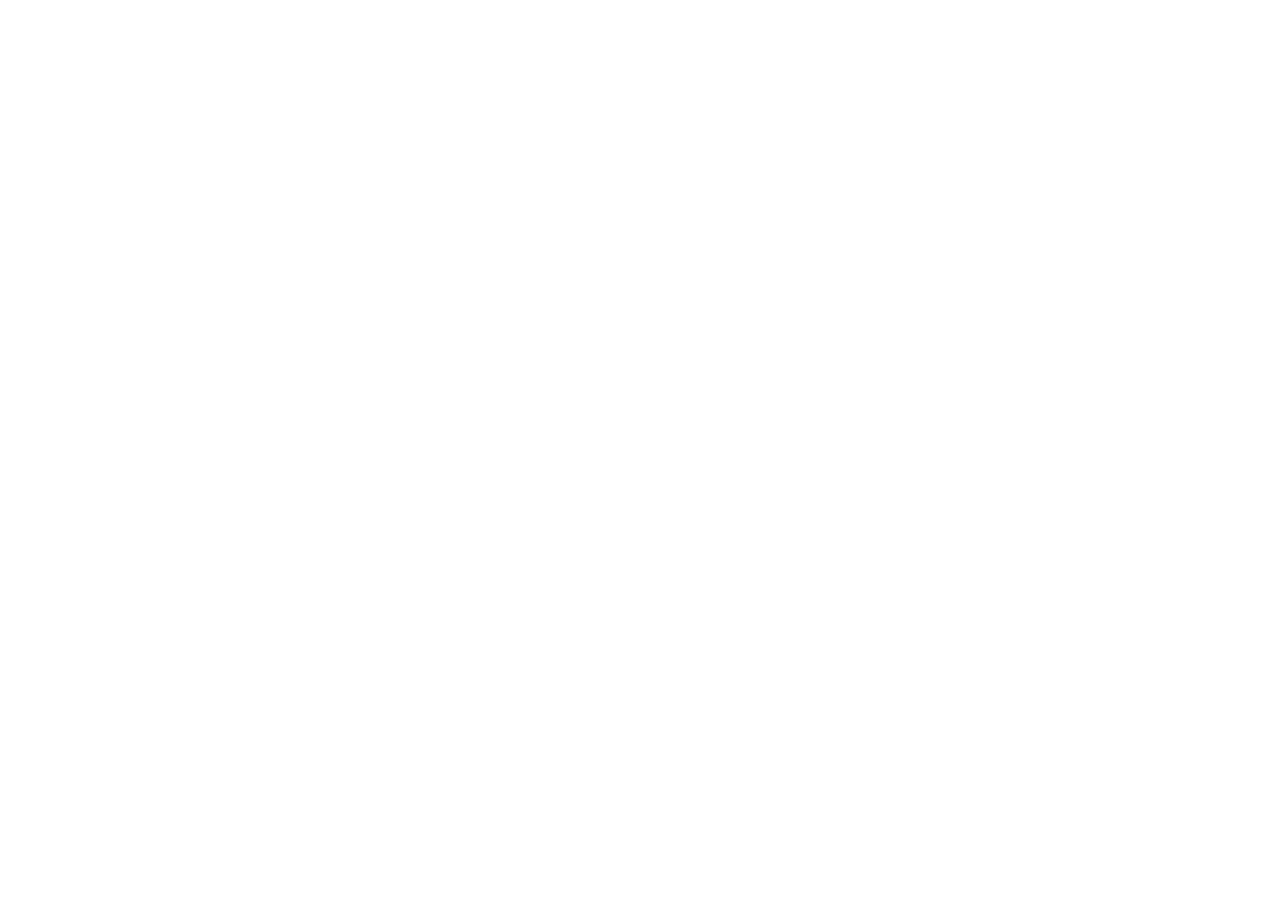
==== Recipe.html @ 8e6e4e53 "Starting Recipe" ====
<!DOCTYPE html>
<html lang="en">

<head>
    <title>Recipe Screen</title>
    <link rel="stylesheet" type="text/css" href="Summer.css">
</head>

<body>
    <div id="navBar">
        <a href=""
    </div>
</body>

</html>
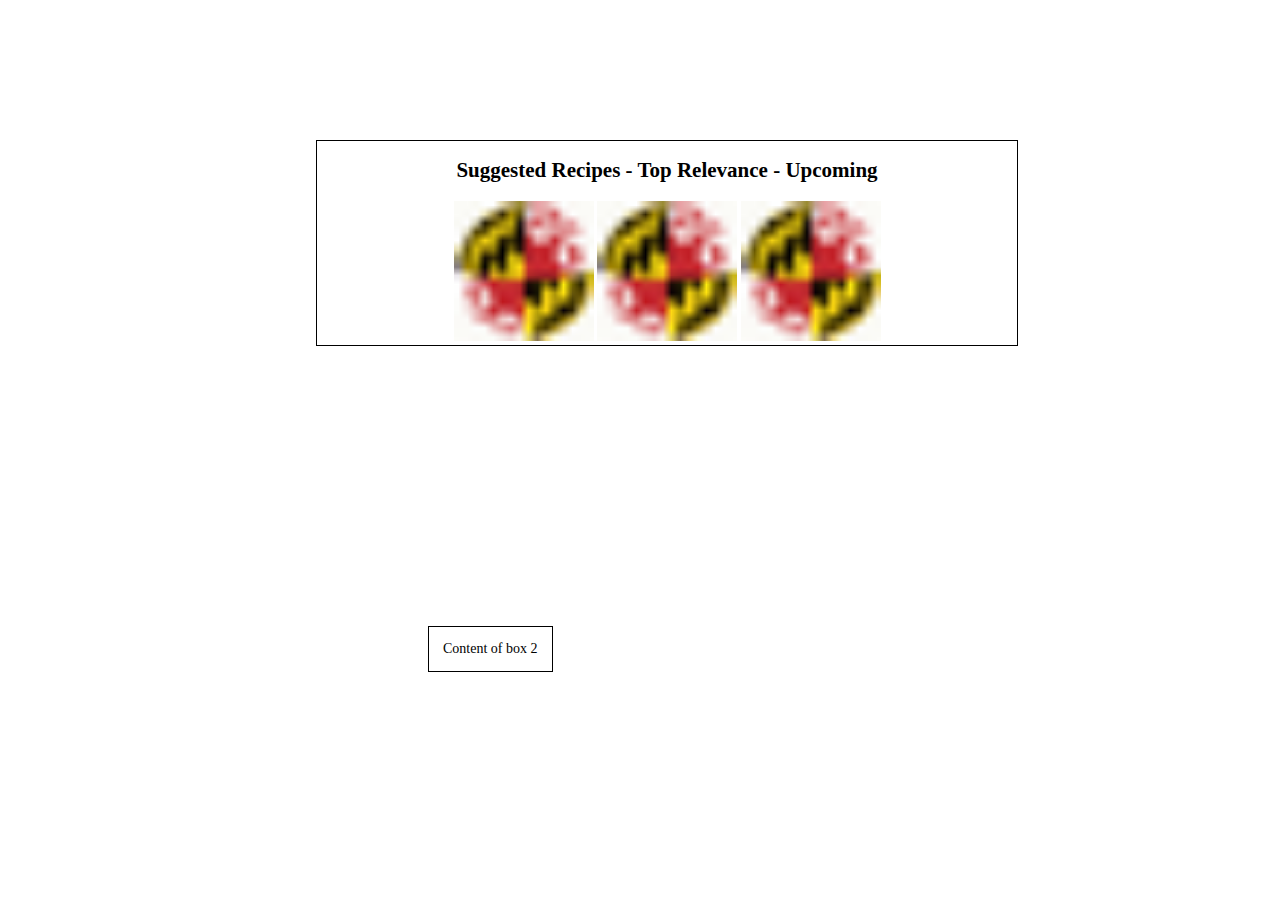
==== commit 4a75f1c5: "suggested box" ====
--- a/Recipe.html
+++ b/Recipe.html
@@ -3,13 +3,21 @@
 
 <head>
     <title>Recipe Screen</title>
-    <link rel="stylesheet" type="text/css" href="Summer.css">
+    <link rel="stylesheet" type="text/css" href="Recipe.css">
 </head>
 
 <body>
-    <div id="navBar">
-        <a href=""
+    <div class="sugg_recipes">
+        <h2>Suggested Recipes - Top Relevance - Upcoming</h3>
+        <div class="image-container">
+            <img src="umd.png" alt="Description of Image 1">
+            <img src="umd.png" alt="Description of Image 2">
+            <img src="umd.png" alt="Description of Image 3">
+            <!-- Add more images as needed -->
+        </div>
     </div>
+
+    <div class="box">Content of box 2</div>
 </body>
 
 </html>--- a/Recipe.css
+++ b/Recipe.css
@@ -0,0 +1,26 @@
+html {
+    font-size: 14px;
+}
+
+.sugg_recipes {
+    border: .1rem solid black;
+    text-align: center;
+    width: 50rem;
+    margin-left: 22rem;
+    margin-top: 10rem;
+}
+
+.sugg_recipes img {
+    width: 10rem;
+    height: 10rem;
+}
+
+.box {
+    display: inline-block;
+    padding: 1rem;
+    text-align: left;
+    border: .1rem solid black;
+    position: relative;
+    top: 20rem;
+    left: 30rem;
+}